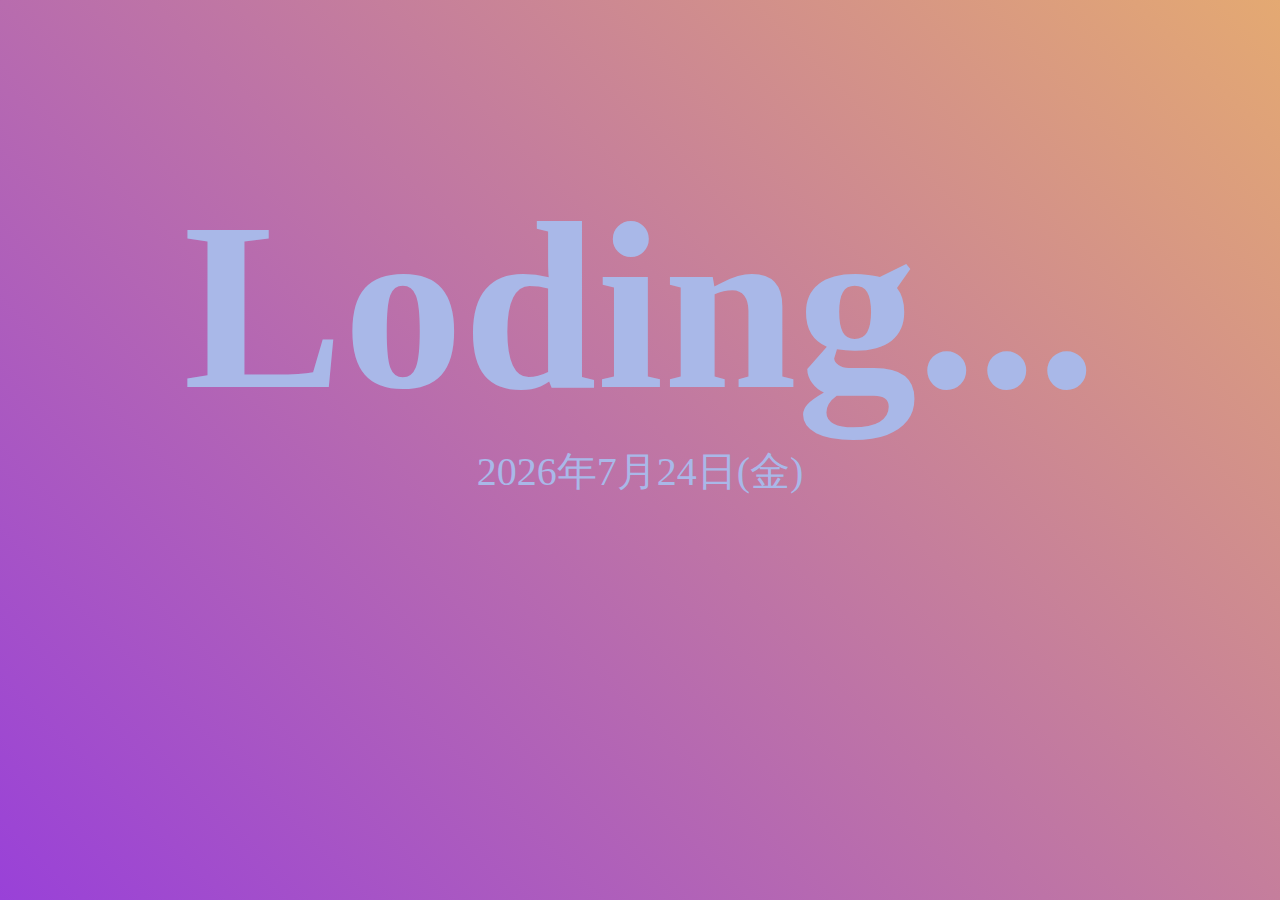
==== index.html @ bb0a5f20 "Add files via upload" ====
<!DOCTYPE html>
<html lang="ja">
    <head>
        <meta charset="UTF-8">
        <meta name="description" content="">
        <meta name="viewport" content="width=device-width, initial-scale=1.0">
        <link rel="icon" type="image/png" href="">

        <!-- css -->
        <link rel="stylesheet" href="style.css">
        <title>トレンド練習</title>
    </head>
    <body>
        <header></header>

        <div class="title" id="title">
            
            <h1 class="time" id="time">

                Loding...

            </h1>

            
        </div>
        <div>
            <p id="today"></p>
        </div>

        <main></main>
        <footer></footer>
        <div class="page-top"></div>


        <script>
            // 時間
            function set2fig(num) {
                // 桁数が1桁だったら先頭に0を加えて2桁に調整する
                var ret;
                if( num < 10 ) { ret = "0" + num; }
                else { ret = num; }
                return ret;
            }
            function showClock() {
                var nowTime = new Date();
                var nowHour = set2fig( nowTime.getHours() );
                var nowMin  = set2fig( nowTime.getMinutes() );
                var nowSec  = set2fig( nowTime.getSeconds() );
                var msg = nowHour + ":" + nowMin ;
            //  var msg = "現在時刻は、" + nowHour + "時" + nowMin + "分" + nowSec + "秒です。";
                document.getElementById("time").innerHTML = msg;
            }
            setInterval('showClock()',1000);


            // 日付
            const date = new Date()
            const year = date.getFullYear()
            const month = date.getMonth() + 1
            const day = date.getDate()

            const week = date.getDay()
            const weekItems = ["日", "月", "火", "水", "木", "金", "土"]
            const dayOfWeek = weekItems[week]

            document.getElementById(
            "today"
            ).innerHTML = `${year}年${month}月${day}日(${dayOfWeek})`

        </script>
        
    </body>
</html>
---- style.css ----
div.title {
  display: flex;
  justify-content: center;
  align-items: center;
  text-align: center;
}
div.title h1 {
  font-size: 240px;
  margin: 0 auto;
  padding-top: 160px;
  color: rgb(169, 184, 232);
}

div {
  display: flex;
  justify-content: center;
  align-items: center;
  text-align: center;
}
div p {
  font-size: 40px;
  margin: 0 auto;
  color: rgb(169, 184, 232);
}

body {
  background: linear-gradient(-135deg, #E4A972, #9941D8) fixed;
}/*# sourceMappingURL=style.css.map */
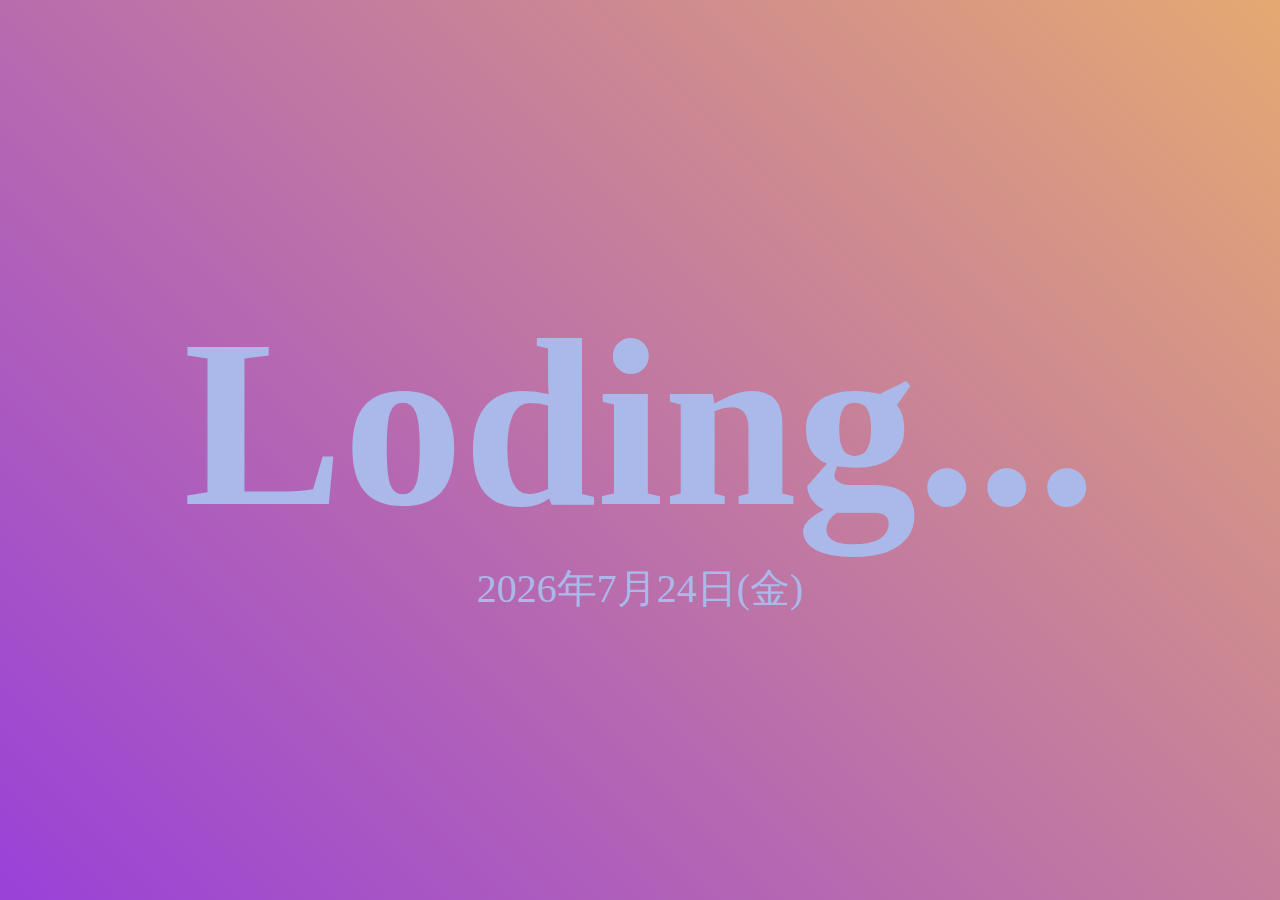
==== commit efa1b1be: "モダンcssに変更" ====
--- a/index.html
+++ b/index.html
@@ -1,73 +1,59 @@
 <!DOCTYPE html>
 <html lang="ja">
-    <head>
-        <meta charset="UTF-8">
-        <meta name="description" content="">
-        <meta name="viewport" content="width=device-width, initial-scale=1.0">
-        <link rel="icon" type="image/png" href="">
+  <head>
+    <meta charset="UTF-8" />
+    <meta name="description" content="" />
+    <meta name="viewport" content="width=device-width, initial-scale=1.0" />
+    <link rel="icon" type="image/png" href="" />
 
-        <!-- css -->
-        <link rel="stylesheet" href="style.css">
-        <title>トレンド練習</title>
-    </head>
-    <body>
-        <header></header>
+    <!-- css -->
+    <link rel="stylesheet" href="style.css" />
+    <title>tokei</title>
+  </head>
+  <body>
+    <div class="container">
+      <div class="wraper">
+        <h1 class="time" id="time">Loding...</h1>
+        <p id="today"></p>
+      </div>
+    </div>
 
-        <div class="title" id="title">
-            
-            <h1 class="time" id="time">
+    <script>
+      // 時間
+      function set2fig(num) {
+        // 桁数が1桁だったら先頭に0を加えて2桁に調整する
+        var ret;
+        if (num < 10) {
+          ret = "0" + num;
+        } else {
+          ret = num;
+        }
+        return ret;
+      }
+      function showClock() {
+        var nowTime = new Date();
+        var nowHour = set2fig(nowTime.getHours());
+        var nowMin = set2fig(nowTime.getMinutes());
+        var nowSec = set2fig(nowTime.getSeconds());
+        var msg = nowHour + ":" + nowMin;
+        //  var msg = "現在時刻は、" + nowHour + "時" + nowMin + "分" + nowSec + "秒です。";
+        document.getElementById("time").innerHTML = msg;
+      }
+      setInterval("showClock()", 1000);
 
-                Loding...
+      // 日付
+      const date = new Date();
+      const year = date.getFullYear();
+      const month = date.getMonth() + 1;
+      const day = date.getDate();
 
-            </h1>
+      const week = date.getDay();
+      const weekItems = ["日", "月", "火", "水", "木", "金", "土"];
+      const dayOfWeek = weekItems[week];
 
-            
-        </div>
-        <div>
-            <p id="today"></p>
-        </div>
-
-        <main></main>
-        <footer></footer>
-        <div class="page-top"></div>
-
-
-        <script>
-            // 時間
-            function set2fig(num) {
-                // 桁数が1桁だったら先頭に0を加えて2桁に調整する
-                var ret;
-                if( num < 10 ) { ret = "0" + num; }
-                else { ret = num; }
-                return ret;
-            }
-            function showClock() {
-                var nowTime = new Date();
-                var nowHour = set2fig( nowTime.getHours() );
-                var nowMin  = set2fig( nowTime.getMinutes() );
-                var nowSec  = set2fig( nowTime.getSeconds() );
-                var msg = nowHour + ":" + nowMin ;
-            //  var msg = "現在時刻は、" + nowHour + "時" + nowMin + "分" + nowSec + "秒です。";
-                document.getElementById("time").innerHTML = msg;
-            }
-            setInterval('showClock()',1000);
-
-
-            // 日付
-            const date = new Date()
-            const year = date.getFullYear()
-            const month = date.getMonth() + 1
-            const day = date.getDate()
-
-            const week = date.getDay()
-            const weekItems = ["日", "月", "火", "水", "木", "金", "土"]
-            const dayOfWeek = weekItems[week]
-
-            document.getElementById(
-            "today"
-            ).innerHTML = `${year}年${month}月${day}日(${dayOfWeek})`
-
-        </script>
-        
-    </body>
-</html>+      document.getElementById(
+        "today"
+      ).innerHTML = `${year}年${month}月${day}日(${dayOfWeek})`;
+    </script>
+  </body>
+</html>
--- a/style.css
+++ b/style.css
@@ -1,28 +1,31 @@
-div.title {
-  display: flex;
-  justify-content: center;
-  align-items: center;
-  text-align: center;
-}
-div.title h1 {
-  font-size: 240px;
-  margin: 0 auto;
-  padding-top: 160px;
-  color: rgb(169, 184, 232);
+* {
+  margin: 0;
+  padding: 0;
+  box-sizing: border-box;
 }
 
-div {
-  display: flex;
-  justify-content: center;
-  align-items: center;
-  text-align: center;
+h1 {
+  font-size: clamp(80px, 30vw, 240px);
+  color: hsl(226deg, 58%, 79%);
 }
-div p {
-  font-size: 40px;
-  margin: 0 auto;
-  color: rgb(169, 184, 232);
+
+p {
+  font-size: clamp(16px, 4vw, 40px);
+  color: hsl(226deg, 58%, 79%);
+}
+
+.container {
+  display: grid;
+  place-items: center;
+  height: 100vh;
+  width: auto;
+}
+
+.wraper {
+  display: grid;
+  place-items: center;
 }
 
 body {
-  background: linear-gradient(-135deg, #E4A972, #9941D8) fixed;
+  background: linear-gradient(-135deg, #e4a972, #9941d8) fixed;
 }/*# sourceMappingURL=style.css.map */